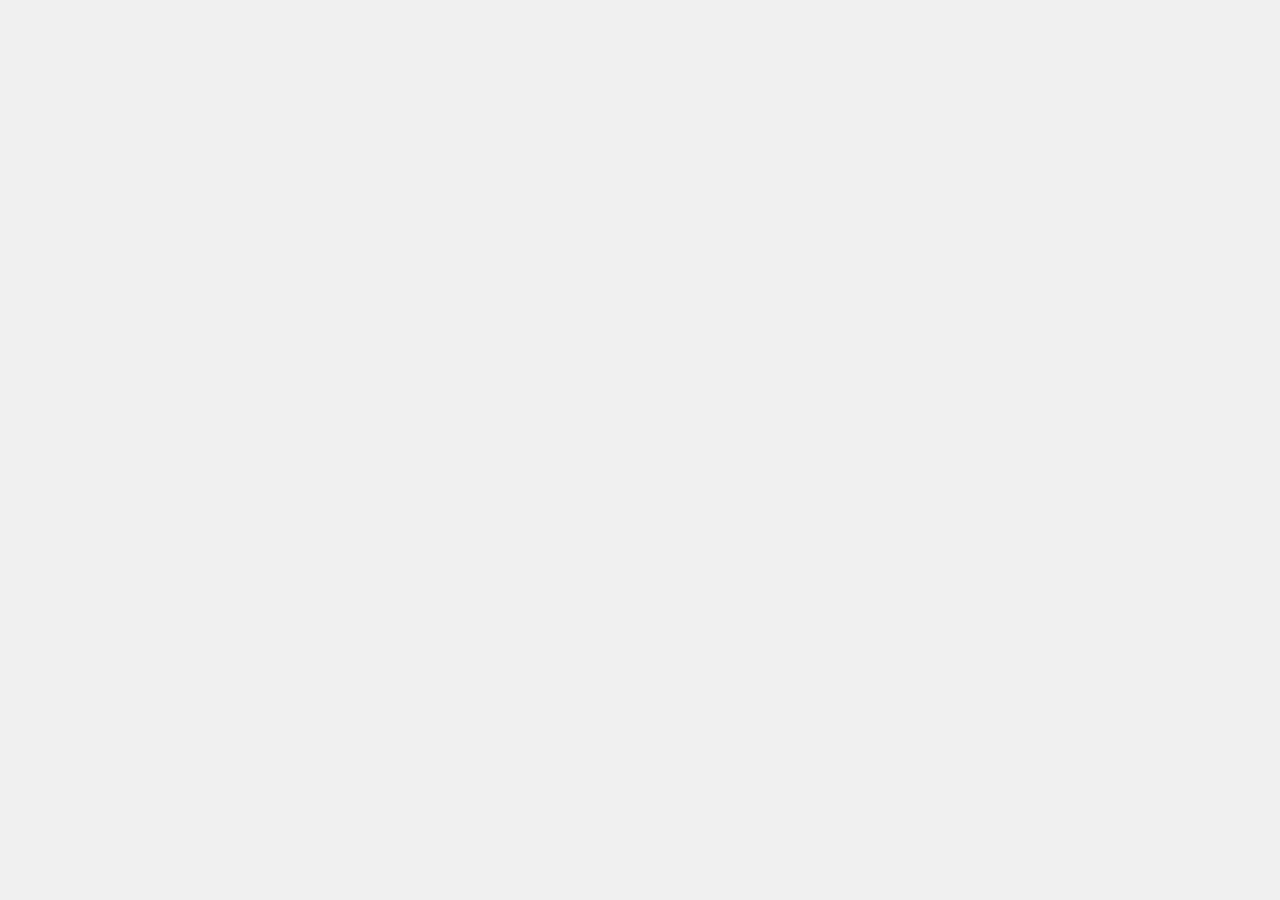
==== IyoBisseck/index.html @ 3db03c42 "Add files via upload" ====
<html>
<head>
    <meta charset="utf-8">
    <meta http-equiv="Content-Type" content="text/html;charset=UTF-8">
    <!-- <meta name="viewport" content="width=device-width, initial-scale=1.0"> -->
    <title>Iyo Bisseck – Entretien </title>
    <link rel="stylesheet" type="text/css" href="css/styles.css">
    <link rel="stylesheet" href="css/reset.css">
    <link rel="stylesheet" media="only screen and (max-device-width: 800px)" href="css/small.css" type="text/css" />
    <style> 
    </style>
</head>
    

    
<body>
   
    
</body>

    <script type="text/javascript" src="js/anim.js" ></script>
</html>
---- IyoBisseck/css/styles.css ----
/* @font-face {
    font-family: 'miniature';
    src: url(../assets/Miniature.woff) format("woff");
    font-weight: normal;
    font-style: normal;
    font-display: swap;
} */

@font-face {
    font-family: 'avara';
    src: url('../font/avara.otf') format('opentype');
    font-weight: normal;
    font-style: normal;
}

@font-face {
    font-family: 'alpina';
    src: url('../font/alpinaT.otf') format('opentype');
    font-weight: normal;
    font-style: italic;
}

@font-face {
    font-family: 'alpina';
    src: url('../font/alpinaRit.otf') format('opentype');
    font-weight: normal;
    font-style: normal;
}

.lang{
    z-index: 3;
    position: fixed;
    font-size: 2vw;
    left: 12vw;
    top: 15vh;
    /* width: 100px; */
    font-family: 'helvetica';

}

.fr{
    font-weight: 100;
}
.fr:hover{
    font-weight: 500;
}
.en{
    font-weight: 100;
}
.en:hover{
    font-weight: 500;
}

body {
    
    cursor: crosshair;
    text-decoration: none;
    /* font-size: 13px; */
    background-color: #f0f0f0;
    margin: 20px;
    font-family: 'helvetica';
}


.it{
    font-family: 'alpina';
    font-style: normal;
}

.i{
    font-style: italic;
}

.titre{
    position: fixed;
    top: 0;
    margin: 25vh 12vw 20px 12vw;
    /* font-size: 130px; */
    /* font-family: 'alpina'; */
    /* font-style: normal; */
    z-index: 2;
}

.intro {
    font-family: 'alpina';
    font-style: italic;
    font-size: 7vw;
}

.author{
    position: fixed;
    font-family: 'helvetica';
    font-size: 2vw;
    font-weight: 100;
    /* text-transform: uppercase; */
    line-height: normal;
    right: 18vw;
}
.link{
    font-style: italic;
    font-size: 1vw;
    font-weight: 500;
}

.link :hover{
    font-style: normal;
}

.container{
    display: grid;
    grid-template-rows: repeat(3, 1fr);
    height: 100%;
}


.display{
    display: grid;
    grid-template-columns: repeat(12, 1fr);
    /* grid-template-rows: repeat(12, 1fr); */
    margin-top: 100vh;
    /* padding-bottom: 40vh; */
    background-color: white;
    z-index: 3;
}

/* .s1{
    margin-top: 35vh;
    grid-row: 1/13;
    grid-column: 1/5;
    height: 100%;
    position: fixed;
    margin-left: 40px;
    
} */

/* p {
    font-family: Georgia, 'Times New Roman', Times, serif;
    font-size: 20;
    font-style: italic;
    line-height: 30px;
} */
.lecture{
    font-family: Georgia, 'Times New Roman', Times, serif;
    font-size: 20;
    grid-column: 1/13;
    flex-direction: column;
    line-height: 26px;
    margin-top: 10px;
}

.img{
    /* position: fixed; */
    width: 100vw;
    height: 20vh;
    z-index: 1;
}
.cover-img{
    display: block;
    object-fit: cover;
    margin-left: auto;
    margin-right: auto;
    margin-top: 90vh;
    width: 20vw;
    
}

.texte{
    margin-left: 20px;
    display: grid;
    grid-template-columns: repeat(12, 1fr);
}

.texte p {
    margin: 0 24px 0 24px;
}

.p1{
    grid-column: 1/13;
    position: relative;
    font-size: 32;
    line-height: 36px;
    font-style: italic;
    padding-bottom: 24px;
    margin-top: 10px;
}

.p2{
    grid-column: 2/12;
    position: relative;
    font-size: 20;
    line-height: 24px;
    /* font-style: italic; */
}

.garden{
    display: inline-block;
    position: relative;
    top: 10px;
    width: 20vw;
    height: 6vh;
    transform-origin: center;
    object-fit: cover;
}

.lanark{
    display: flex;
    flex-direction: row;
    grid-column: 2/12;
    margin: 24px;
}

.lanark-img{
    height: 100%;
}

.lanark-em{
    width: 15vw;
    height: 15vw;
}

.leg{
    font-size: 14px;
    line-height: 16px;
    font-style: italic;
    margin-right: 24px;
}


.large-img{
    object-fit: cover;
    grid-column: 2/12;
    width: 100%;
    height: 60vh;
}

.h3{
    font-size: 40px;
    grid-column: 1/13;
    padding: 24px;
    line-height: 42px;
    /* padding-top: 80px; */
    font-style: italic;
}

.mount{
    position: static;
    display: inline-block;
    top: 10px;
    width: 15vw;
    height: 6vh;
    transform-origin: center;
    float: left;
    object-fit: cover;
    margin-right: 5px;
    /* margin-left: 14px; */
}

.audio{

    width: 100%;
    height: 5vh;
    transform-origin: center;
    top: 10px;
    margin-bottom: 5px;
    display: none;
}

.swim{
    display: flex;
    float: left;
    flex-direction: column;
    margin-top: 10px;
    margin-right: 10px;
    font-size: 14px;
    line-height: normal;
    font-style: italic;
    width: 12vw;
}

.swimm{
    display: flex;
    float: right;
    flex-direction: column;
    margin: 5px;
    margin-right: 10px;
    font-size: 14px;
    line-height: normal;
    font-style: italic;
    width: 12vw;
}

.swim img{
    position: relative;
    width: 100%;
    margin-bottom: 10px;
    object-fit: cover;
    height: 100px;
}

.swimm img{
    position: relative;
    width: 100%;
    margin-bottom: 10px;
    object-fit: cover;
    height: 100px;
}

.salem{
    margin-top: 24px;
    display: block;
    margin-left: auto;
    margin-right: auto;
}

.alto{
    width: 100%;
    /* height: 15vw; */
    float: left;
    margin: 0px;
    margin-right: 10px;
}

.extrait{
    float: left;
    width: 30vw;
    height: 17vw;
    margin: 5px;
    margin-right: 10px;
}

.aisha{
    grid-column: 2/12;
    display: block;
    width: 100%;
    height: 80vh;
    margin-top: 24px;
}

.lyra{
    width: 15vw;
    height: 15vw;
    float: left;
    margin: 5px;
    margin-right: 10px;
}

.evita{
    grid-column: 2/12;
    margin: 24px;
    width: 95%;
    
}

.leya{
    margin-top: 24px;
    display: block;
    margin-left: auto;
    margin-right: auto;
    width: 30vw;
    height: 30vw;
}

.bg-cover-img{
    object-fit: cover;
    position: fixed;
    left: -10%;
    top: -10%;
    filter: blur(90px);
    width: 120%;
    height: 100%;
    rotate: 180deg;
    z-index: -1;
}

.end{
    height: 100vh;
}

.end-img{
    display: block;
    object-fit: cover;
    margin-left: auto;
    margin-right: auto;
    margin-top: -10vh;
    width: 20vw;
    
}

.playlist{
    z-index: 3;
    display: block;
    width: 50vw;
    margin-left: auto;
    margin-right: auto;
    margin-top: 70vh;
}

@media screen and (max-width: 600px) {
    
    .bg-cover-img{
        width: 120%;
    }
    .lang{
        top:3vh;
        left: 5vw;
        font-size: 4vw;
    }
    .titre{
        margin: 8vh 5vw 20px 5vw;
    }
    .intro {
        font-size: 12vw;

    }
    .author{
        right: 0;
        position: relative;
        font-size: 5vw;
        margin-top: 24px ;
        text-transform:none;
        line-height: 7vw;
        font-weight: 100;
    }
    .link{
        font-size: 4vw;
        font-weight: 100;
    }
    .cover-img{
        width: 25vh;
        margin-top: 80vh;
    }
    
    .display{
        margin-top: 90vh;
    }
    .texte{
        margin-left: 0;
    }
    .texte .p1{
        font-size: 4vh;
        margin: 0 10px 0 10px;
        line-height: 5vh;
    }

    .garden{
        width: 30vw;
    }
    .texte p {
        margin: 0 0 0 0;
    }
    .texte .p2{
        margin: 0 0 0 0;
        font-size: 3vh;
        line-height: normal;
    }
    .lanark{
        flex-direction: column;
        margin: 24px 0 5px 0;
    }
    .lanark-em{
        width: 60vw;
        height: 60vw;
    }
    .lanark .leg{
        margin: 12px 0 5px 0;
        font-size: 24px;
    }
    .large-img{
        grid-column: 1/13;
    }
    .h3{
        padding: 10px;
        font-size: 30px;
    }
    .swim{
        width: 40vw;
        height: 40vw;
    }
    .alto{
        width: 100%;
        height: 100%;
    }
    .leya{
        width: 80vw;
        height: 80vw;
    }
    .mount{
        width: 30vw;
    }
    .extrait{
        width: 80vw;
        height: 45vw;
    }
    .aisha{
        grid-column: 1/13;
        height: 60vw;
        margin-bottom: 10px;
    }
    .lyra{
        width: 40vw;
        height: 40vw;
        margin: 5 10 5 0;
    }
    .evita{
        margin: 0;
        margin-left: 5px;
        grid-column: 1/13;
        height: 35vh;
    }

    .end-img{
        margin-top: -20px;
    }
    .playlist{
        width: 80vw;
        margin-top: 50vh;
    }
  }
---- IyoBisseck/css/small.css ----
.bg-cover-img{
    width: 120%;
}
.lang{
    top:3vh;
    left: 5vw;
    font-size: 4vw;
}
.titre{
    margin: 8vh 5vw 20px 5vw;
}
.intro {
    font-size: 12vw;

}
.author{
    right: 0;
    position: relative;
    font-size: 5vw;
    margin-top: 24px ;
    text-transform:none;
    line-height: 7vw;
    font-weight: 100;
}
.link{
    font-size: 4vw;
    font-weight: 100;
}
.cover-img{
    width: 25vh;
    margin-top: 80vh;
}
.display{
    margin-top: 90vh;
}
.texte{
    margin-left: 0;
}
.texte .p1{
    font-size: 4vh;
    margin: 0 10px 0 10px;
    line-height: 5vh;
}
.garden{
    width: 30vw;
}
.texte p {
    margin: 0 0 0 0;
}
.texte .p2{
    margin: 0 0 0 0;
    font-size: 3vh;
    line-height: normal;
}
.lanark{
    flex-direction: column;
    margin: 24px 0 5px 0;
}
.lanark-em{
    width: 60vw;
    height: 60vw;
}
.lanark .leg{
    margin: 12px 0 5px 0;
    font-size: 24px;
}
.large-img{
    grid-column: 1/13;
}
.h3{
    padding: 10px;
    font-size: 30px;
}
.swim{
    width: 40vw;
    height: 40vw;
}
.alto{
    width: 100%;
    height: 100%;
}
.leya{
    width: 80vw;
    height: 80vw;
}
.mount{
    width: 30vw;
}
.extrait{
    width: 80vw;
    height: 45vw;
}
.aisha{
    grid-column: 1/13;
    height: 60vw;
    margin-bottom: 10px;
}
.lyra{
    width: 40vw;
    height: 40vw;
    margin: 5 10 5 0;
}
.evita{
    margin: 0;
    margin-left: 5px;
    grid-column: 1/13;
    height: 35vh;
}

.end-img{
    margin-top: -20px;
}
.playlist{
    width: 80vw;
    margin-top: 50vh;
}
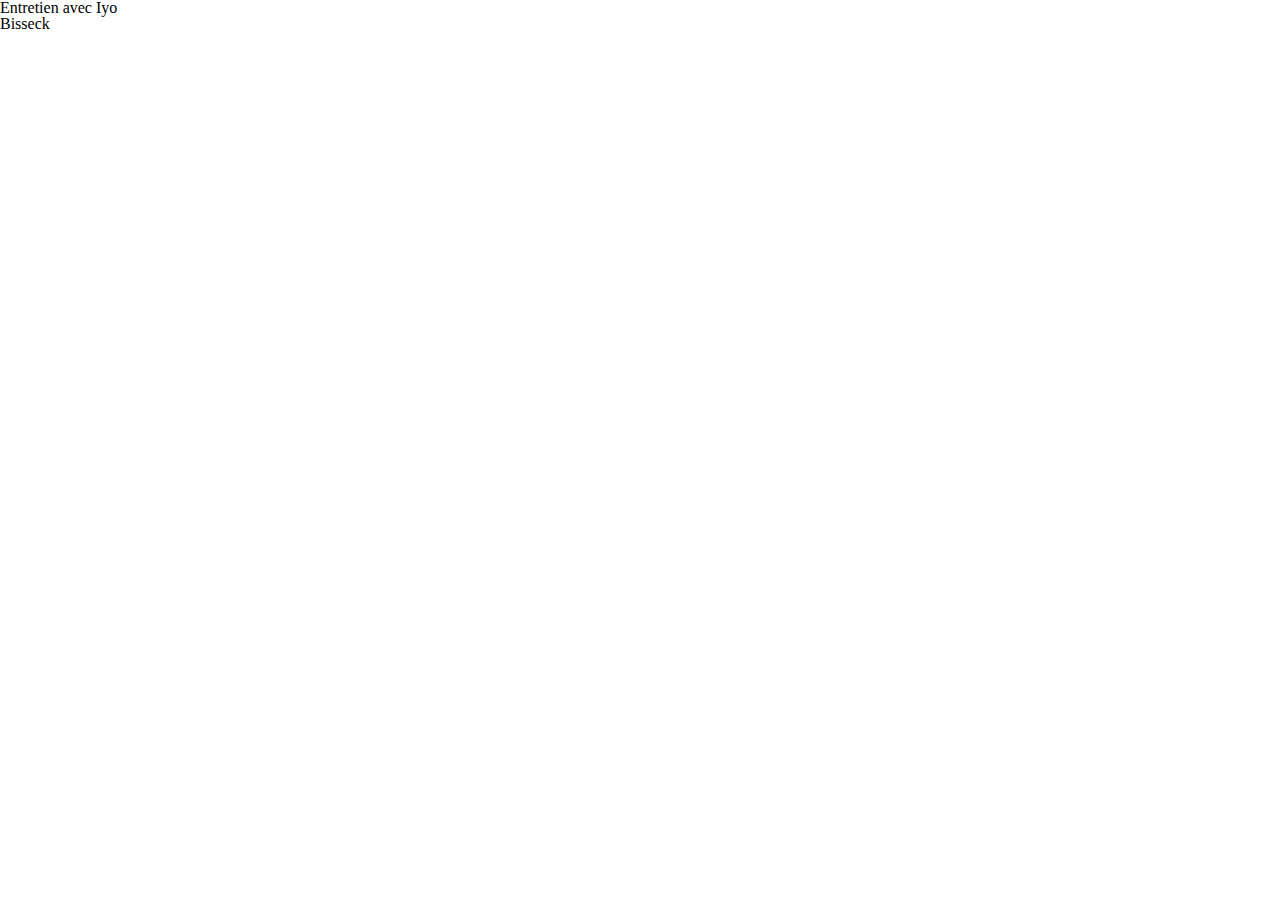
==== commit 603f5cbf: "Add files via upload" ====
--- a/IyoBisseck/index.html
+++ b/IyoBisseck/index.html
@@ -10,11 +10,20 @@
     <style> 
     </style>
 </head>
-    
-
-    
+      
 <body>
    
+    <div class="container">
+
+        <h1>
+            Entretien avec Iyo Bisseck
+        </h1>
+
+        <div class="vid">
+
+        </div>
+
+    </div>
     
 </body>
 
--- a/IyoBisseck/css/styles.css
+++ b/IyoBisseck/css/styles.css
@@ -27,492 +27,18 @@
     font-style: normal;
 }
 
-.lang{
-    z-index: 3;
-    position: fixed;
-    font-size: 2vw;
-    left: 12vw;
-    top: 15vh;
-    /* width: 100px; */
-    font-family: 'helvetica';
-
+.container{
+    display: grid;
+    height: 100vh;
+    grid-template-columns: repeat(7, 1fr);
+    column-gap: 2vw;
 }
 
-.fr{
-    font-weight: 100;
-}
-.fr:hover{
-    font-weight: 500;
-}
-.en{
-    font-weight: 100;
-}
-.en:hover{
-    font-weight: 500;
-}
-
-body {
+.vid{
     
-    cursor: crosshair;
-    text-decoration: none;
-    /* font-size: 13px; */
-    background-color: #f0f0f0;
-    margin: 20px;
-    font-family: 'helvetica';
-}
-
-
-.it{
-    font-family: 'alpina';
-    font-style: normal;
-}
-
-.i{
-    font-style: italic;
-}
-
-.titre{
-    position: fixed;
-    top: 0;
-    margin: 25vh 12vw 20px 12vw;
-    /* font-size: 130px; */
-    /* font-family: 'alpina'; */
-    /* font-style: normal; */
-    z-index: 2;
-}
-
-.intro {
-    font-family: 'alpina';
-    font-style: italic;
-    font-size: 7vw;
-}
-
-.author{
-    position: fixed;
-    font-family: 'helvetica';
-    font-size: 2vw;
-    font-weight: 100;
-    /* text-transform: uppercase; */
-    line-height: normal;
-    right: 18vw;
-}
-.link{
-    font-style: italic;
-    font-size: 1vw;
-    font-weight: 500;
-}
-
-.link :hover{
-    font-style: normal;
-}
-
-.container{
-    display: grid;
-    grid-template-rows: repeat(3, 1fr);
-    height: 100%;
-}
-
-
-.display{
-    display: grid;
-    grid-template-columns: repeat(12, 1fr);
-    /* grid-template-rows: repeat(12, 1fr); */
-    margin-top: 100vh;
-    /* padding-bottom: 40vh; */
-    background-color: white;
-    z-index: 3;
-}
-
-/* .s1{
-    margin-top: 35vh;
-    grid-row: 1/13;
-    grid-column: 1/5;
-    height: 100%;
-    position: fixed;
-    margin-left: 40px;
-    
-} */
-
-/* p {
-    font-family: Georgia, 'Times New Roman', Times, serif;
-    font-size: 20;
-    font-style: italic;
-    line-height: 30px;
-} */
-.lecture{
-    font-family: Georgia, 'Times New Roman', Times, serif;
-    font-size: 20;
-    grid-column: 1/13;
-    flex-direction: column;
-    line-height: 26px;
-    margin-top: 10px;
-}
-
-.img{
-    /* position: fixed; */
-    width: 100vw;
-    height: 20vh;
-    z-index: 1;
-}
-.cover-img{
-    display: block;
-    object-fit: cover;
-    margin-left: auto;
-    margin-right: auto;
-    margin-top: 90vh;
-    width: 20vw;
-    
-}
-
-.texte{
-    margin-left: 20px;
-    display: grid;
-    grid-template-columns: repeat(12, 1fr);
-}
-
-.texte p {
-    margin: 0 24px 0 24px;
-}
-
-.p1{
-    grid-column: 1/13;
-    position: relative;
-    font-size: 32;
-    line-height: 36px;
-    font-style: italic;
-    padding-bottom: 24px;
-    margin-top: 10px;
-}
-
-.p2{
-    grid-column: 2/12;
-    position: relative;
-    font-size: 20;
-    line-height: 24px;
-    /* font-style: italic; */
-}
-
-.garden{
-    display: inline-block;
-    position: relative;
-    top: 10px;
-    width: 20vw;
-    height: 6vh;
-    transform-origin: center;
-    object-fit: cover;
-}
-
-.lanark{
-    display: flex;
-    flex-direction: row;
-    grid-column: 2/12;
-    margin: 24px;
-}
-
-.lanark-img{
-    height: 100%;
-}
-
-.lanark-em{
-    width: 15vw;
-    height: 15vw;
-}
-
-.leg{
-    font-size: 14px;
-    line-height: 16px;
-    font-style: italic;
-    margin-right: 24px;
-}
-
-
-.large-img{
-    object-fit: cover;
-    grid-column: 2/12;
-    width: 100%;
-    height: 60vh;
-}
-
-.h3{
-    font-size: 40px;
-    grid-column: 1/13;
-    padding: 24px;
-    line-height: 42px;
-    /* padding-top: 80px; */
-    font-style: italic;
-}
-
-.mount{
-    position: static;
-    display: inline-block;
-    top: 10px;
-    width: 15vw;
-    height: 6vh;
-    transform-origin: center;
-    float: left;
-    object-fit: cover;
-    margin-right: 5px;
-    /* margin-left: 14px; */
-}
-
-.audio{
-
-    width: 100%;
-    height: 5vh;
-    transform-origin: center;
-    top: 10px;
-    margin-bottom: 5px;
-    display: none;
-}
-
-.swim{
-    display: flex;
-    float: left;
-    flex-direction: column;
-    margin-top: 10px;
-    margin-right: 10px;
-    font-size: 14px;
-    line-height: normal;
-    font-style: italic;
-    width: 12vw;
-}
-
-.swimm{
-    display: flex;
-    float: right;
-    flex-direction: column;
-    margin: 5px;
-    margin-right: 10px;
-    font-size: 14px;
-    line-height: normal;
-    font-style: italic;
-    width: 12vw;
-}
-
-.swim img{
-    position: relative;
-    width: 100%;
-    margin-bottom: 10px;
-    object-fit: cover;
-    height: 100px;
-}
-
-.swimm img{
-    position: relative;
-    width: 100%;
-    margin-bottom: 10px;
-    object-fit: cover;
-    height: 100px;
-}
-
-.salem{
-    margin-top: 24px;
-    display: block;
-    margin-left: auto;
-    margin-right: auto;
-}
-
-.alto{
-    width: 100%;
-    /* height: 15vw; */
-    float: left;
-    margin: 0px;
-    margin-right: 10px;
-}
-
-.extrait{
-    float: left;
-    width: 30vw;
-    height: 17vw;
-    margin: 5px;
-    margin-right: 10px;
-}
-
-.aisha{
-    grid-column: 2/12;
-    display: block;
-    width: 100%;
-    height: 80vh;
-    margin-top: 24px;
-}
-
-.lyra{
-    width: 15vw;
-    height: 15vw;
-    float: left;
-    margin: 5px;
-    margin-right: 10px;
-}
-
-.evita{
-    grid-column: 2/12;
-    margin: 24px;
-    width: 95%;
-    
-}
-
-.leya{
-    margin-top: 24px;
-    display: block;
-    margin-left: auto;
-    margin-right: auto;
-    width: 30vw;
-    height: 30vw;
-}
-
-.bg-cover-img{
-    object-fit: cover;
-    position: fixed;
-    left: -10%;
-    top: -10%;
-    filter: blur(90px);
-    width: 120%;
-    height: 100%;
-    rotate: 180deg;
-    z-index: -1;
-}
-
-.end{
-    height: 100vh;
-}
-
-.end-img{
-    display: block;
-    object-fit: cover;
-    margin-left: auto;
-    margin-right: auto;
-    margin-top: -10vh;
-    width: 20vw;
-    
-}
-
-.playlist{
-    z-index: 3;
-    display: block;
-    width: 50vw;
-    margin-left: auto;
-    margin-right: auto;
-    margin-top: 70vh;
 }
 
 @media screen and (max-width: 600px) {
     
-    .bg-cover-img{
-        width: 120%;
-    }
-    .lang{
-        top:3vh;
-        left: 5vw;
-        font-size: 4vw;
-    }
-    .titre{
-        margin: 8vh 5vw 20px 5vw;
-    }
-    .intro {
-        font-size: 12vw;
-
-    }
-    .author{
-        right: 0;
-        position: relative;
-        font-size: 5vw;
-        margin-top: 24px ;
-        text-transform:none;
-        line-height: 7vw;
-        font-weight: 100;
-    }
-    .link{
-        font-size: 4vw;
-        font-weight: 100;
-    }
-    .cover-img{
-        width: 25vh;
-        margin-top: 80vh;
-    }
-    
-    .display{
-        margin-top: 90vh;
-    }
-    .texte{
-        margin-left: 0;
-    }
-    .texte .p1{
-        font-size: 4vh;
-        margin: 0 10px 0 10px;
-        line-height: 5vh;
-    }
-
-    .garden{
-        width: 30vw;
-    }
-    .texte p {
-        margin: 0 0 0 0;
-    }
-    .texte .p2{
-        margin: 0 0 0 0;
-        font-size: 3vh;
-        line-height: normal;
-    }
-    .lanark{
-        flex-direction: column;
-        margin: 24px 0 5px 0;
-    }
-    .lanark-em{
-        width: 60vw;
-        height: 60vw;
-    }
-    .lanark .leg{
-        margin: 12px 0 5px 0;
-        font-size: 24px;
-    }
-    .large-img{
-        grid-column: 1/13;
-    }
-    .h3{
-        padding: 10px;
-        font-size: 30px;
-    }
-    .swim{
-        width: 40vw;
-        height: 40vw;
-    }
-    .alto{
-        width: 100%;
-        height: 100%;
-    }
-    .leya{
-        width: 80vw;
-        height: 80vw;
-    }
-    .mount{
-        width: 30vw;
-    }
-    .extrait{
-        width: 80vw;
-        height: 45vw;
-    }
-    .aisha{
-        grid-column: 1/13;
-        height: 60vw;
-        margin-bottom: 10px;
-    }
-    .lyra{
-        width: 40vw;
-        height: 40vw;
-        margin: 5 10 5 0;
-    }
-    .evita{
-        margin: 0;
-        margin-left: 5px;
-        grid-column: 1/13;
-        height: 35vh;
-    }
-
-    .end-img{
-        margin-top: -20px;
-    }
-    .playlist{
-        width: 80vw;
-        margin-top: 50vh;
-    }
+   
   }